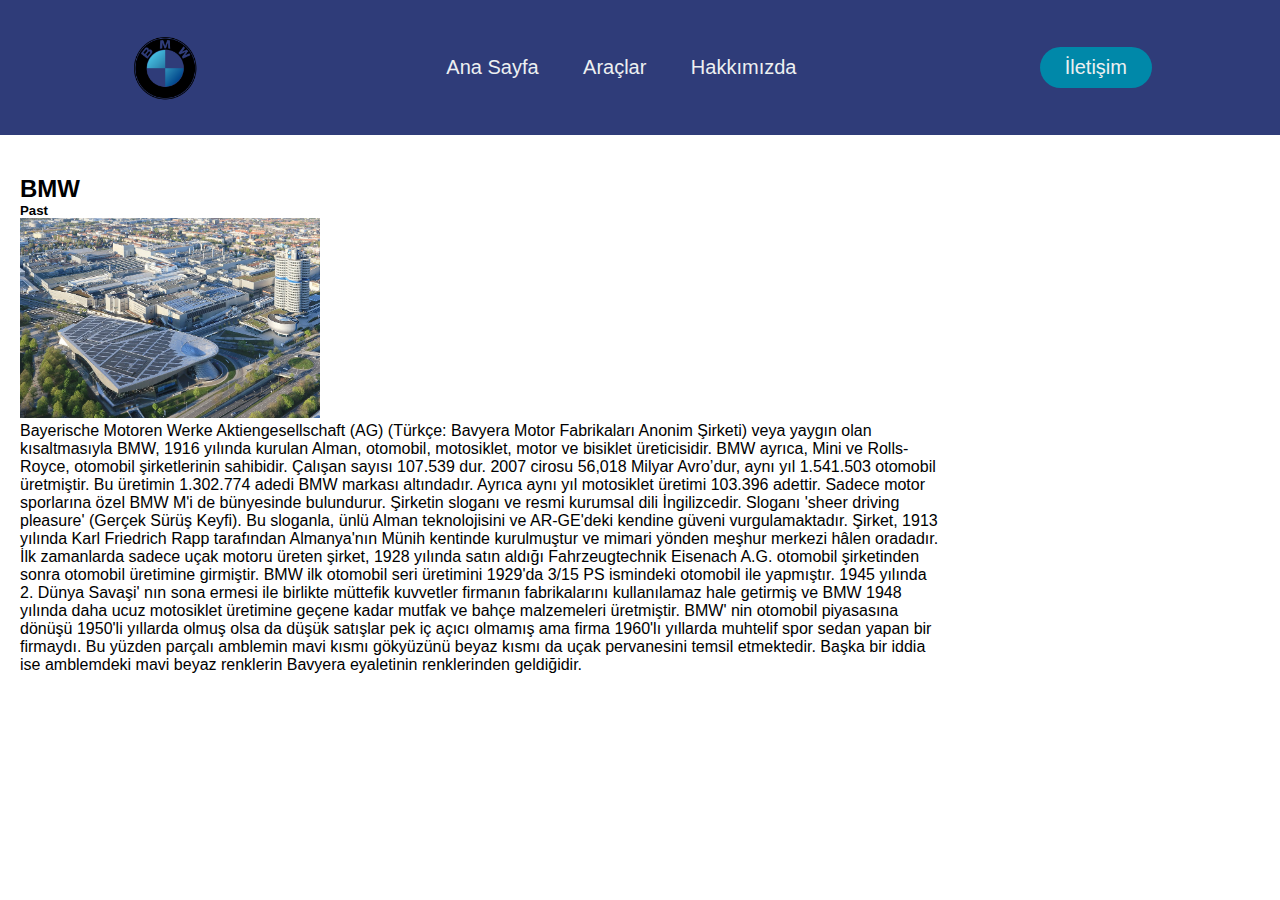
==== about-us.html @ 78001c7d "Add files via upload" ====
<!DOCTYPE html>
<html lang="en">
<head>
    <meta charset="UTF-8">
    <meta name="viewport" content="width=device-width, initial-scale=1.0">
    <title>About US</title>
    <link rel="stylesheet" href="style.css">
</head>
<body>
    <header>
        <img class="logo" src="images/iconfinder_BMW_logo_4140436.png"  alt="logo">
        <nav>
            <ul class="nav_links">
                <li><a href="index.html">Ana Sayfa</a></li>
                <li><a href="#">Araçlar</a></li>
                <li><a href="about-us.html">Hakkımızda</a></li>
            </ul>
        </nav>
        <a class="cta" href="https://www.instagram.com/efevrdl/"><button>İletişim</button></a>
    </header>
    
    <div class="row">
        <div class="leftcolumn">
          <div class="card">
            <h2>BMW</h2>
            <h5>Past</h5>
            <div ><img style="height:200px;" src="images/bmw-museum.jpg" alt="">
            </div>
            
            <p>Bayerische Motoren Werke Aktiengesellschaft (AG) (Türkçe: Bavyera Motor Fabrikaları Anonim Şirketi) veya yaygın olan 
                kısaltmasıyla BMW, 1916 yılında kurulan Alman, otomobil, motosiklet, motor ve bisiklet üreticisidir. BMW ayrıca, Mini ve Rolls-Royce, 
                otomobil şirketlerinin sahibidir. Çalışan sayısı 107.539 dur. 2007 cirosu 56,018 Milyar Avro’dur, aynı yıl 1.541.503 otomobil üretmiştir. 
                Bu üretimin 1.302.774 adedi BMW markası altındadır. Ayrıca aynı yıl motosiklet üretimi 103.396 adettir. Sadece motor sporlarına özel BMW M'i de bünyesinde bulundurur.
                Şirketin sloganı ve resmi kurumsal dili İngilizcedir. Sloganı 'sheer driving pleasure' (Gerçek Sürüş Keyfi). Bu sloganla, ünlü Alman teknolojisini ve 
                AR-GE'deki kendine güveni vurgulamaktadır.
                Şirket, 1913 yılında Karl Friedrich Rapp tarafından Almanya'nın 
                Münih kentinde kurulmuştur ve mimari yönden meşhur merkezi hâlen oradadır. İlk zamanlarda sadece uçak motoru üreten şirket, 1928 yılında satın aldığı 
                Fahrzeugtechnik Eisenach A.G. otomobil şirketinden sonra otomobil üretimine girmiştir. BMW ilk otomobil seri üretimini 1929'da 3/15 PS ismindeki otomobil ile yapmıştır. 
                1945 yılında 2. Dünya Savaşi' nın sona ermesi ile birlikte müttefik kuvvetler firmanın fabrikalarını kullanılamaz hale getirmiş ve BMW 1948 yılında daha ucuz motosiklet
                 üretimine geçene kadar mutfak ve bahçe malzemeleri üretmiştir. BMW' nin otomobil piyasasına dönüşü 1950'li yıllarda olmuş olsa da düşük satışlar pek iç açıcı olmamış ama firma 
                 1960'lı yıllarda muhtelif spor sedan yapan bir firmaydı. Bu yüzden parçalı amblemin mavi kısmı gökyüzünü beyaz kısmı da uçak pervanesini temsil etmektedir. Başka bir iddia ise 
                 amblemdeki mavi beyaz renklerin Bavyera eyaletinin renklerinden geldiğidir.
            </p>
          </div>
        </div>
    </div>
</body>
</html>
---- style.css ----
*{
    font-family: 'Montserrat', sans-serif;
    box-sizing: border-box;
    margin: 0;
    padding: 0;
    
}

li,a, button{
    font-family: "Montserrat",sans-serif;
    font-weight: 500;
    font-size: 20px;
    color: #edf0f1;
    text-decoration: none;
}

header{
    display: flex;
    justify-content: space-between;
    align-items: center;
    padding: 30px 10%;
    background-color: #2f3c79;
}

.logo{
    cursor: pointer;
    width: 75px;
    
}

.nav_links{
    list-style: none;
}

.nav_links li{
    display: inline-block;
    padding: 0px 20px;
}

.nav_links li a{
    transition: all 0.3s ease 0s;
}
.nav_links li a:hover{
    color: #0088a9;
}
button{
    padding: 9px 25px;
    background-color: rgba(0,136,169,1);
    border: none;
    border-radius: 50px;
    cursor: pointer;
    transition: all 0.3s ease 0s;
}

button:hover{
    background-color: rgba(0,136,169,0.8);
}
.reviews{
    height: 63vh;
    margin: 2rem auto;
    display: flex;
    flex-wrap: wrap;
}
.review{
    margin: 0 1rem;
    min-width: 300px;
    flex: 1;
}

.head-review{
    margin: 1.75rem auto;
    width: 150px;
}
.car-pic{
    width: 150%;
    height: 100%;
    object-fit: cover;
    border-radius: 30%;
    box-shadow: 0 10px 25px rgba(0,0,0,.25);
}
.body-review{
    background-color: rgb(238,238,238);
    padding: 2.5rem;
    box-shadow: 2px 2px 10px 3px rgb(225,225,225);
}
.name-review{
    font-size: 1.5rem;
    color: rgb(50,50,50);
    margin-bottom: .25rem;
}
.descrip-review{
    line-height: 1.5.rem;
    letter-spacing: 1px;
    color: rgb(150,150,150);
}
.row:after {
    content: "";
    display: table;
    clear: both;
}
.leftcolumn {   
    float: left;
    width: 75%;
  }
  .card {
    background-color: white;
    padding: 20px;
    margin-top: 20px;
 }
 /*BU KISIM SAYFAYI MOBİL TELEFONLAR İÇİN AYARLIYOR -RESPONSIVE-*/

@media (max-width: 678px){
    .review{
        margin-top: 1.5rem;
    }
}
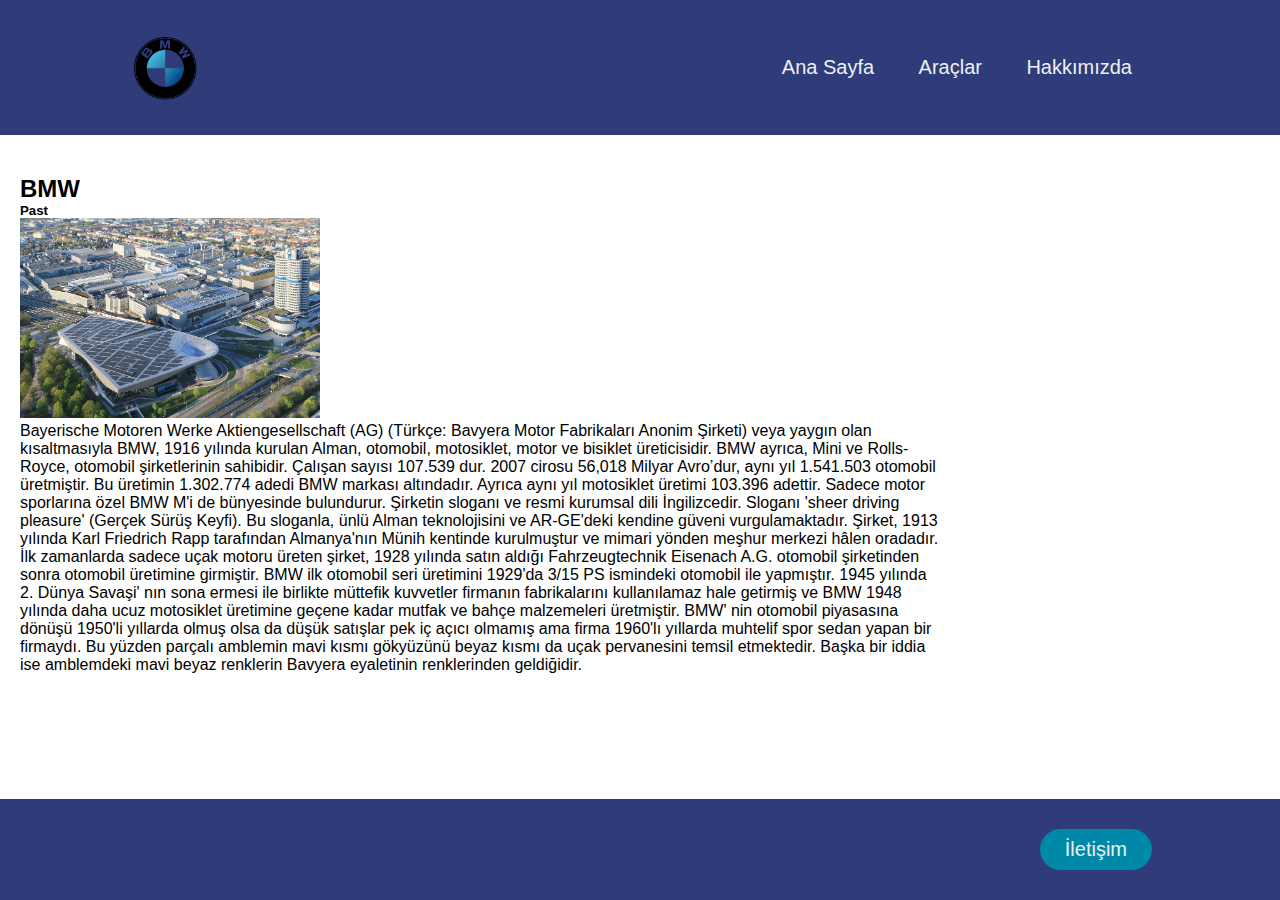
==== commit 8c277b64: "Add files via upload" ====
--- a/about-us.html
+++ b/about-us.html
@@ -12,16 +12,15 @@
         <nav>
             <ul class="nav_links">
                 <li><a href="index.html">Ana Sayfa</a></li>
-                <li><a href="#">Araçlar</a></li>
+                <li><a href="cars.html">Araçlar</a></li>
                 <li><a href="about-us.html">Hakkımızda</a></li>
             </ul>
         </nav>
-        <a class="cta" href="https://www.instagram.com/efevrdl/"><button>İletişim</button></a>
     </header>
     
     <div class="row">
         <div class="leftcolumn">
-          <div class="card">
+          <div class="cards">
             <h2>BMW</h2>
             <h5>Past</h5>
             <div ><img style="height:200px;" src="images/bmw-museum.jpg" alt="">
@@ -44,5 +43,12 @@
           </div>
         </div>
     </div>
+
+    <footer>
+        <nav>
+            
+        </nav>
+        <a class="cta" href="https://www.instagram.com/efevrdl/"><button>İletişim</button></a>
+      </footer>
 </body>
 </html>--- a/style.css
+++ b/style.css
@@ -21,6 +21,17 @@
     padding: 30px 10%;
     background-color: #2f3c79;
 }
+footer{
+    display: flex;
+    justify-content: space-between;
+    align-items: center;
+    padding: 30px 10%;
+    background-color: #2f3c79;
+    position: fixed;
+    bottom: 0px;
+    width: 100%;
+}
+
 
 .logo{
     cursor: pointer;
@@ -102,11 +113,27 @@
     float: left;
     width: 75%;
   }
-  .card {
+  .cards {
     background-color: white;
     padding: 20px;
     margin-top: 20px;
  }
+ .card {
+    box-shadow: 0 4px 8px 0 rgba(0,0,0,0.2);
+    transition: 0.3s;
+    width: 20%;
+    padding: 5px;
+    margin: 10px 5px 10px 70px;
+    float: left;
+  }
+  
+  .card:hover {
+    box-shadow: 0 8px 16px 0 rgba(0,0,0,0.2);
+  }
+  
+  .containers {
+    padding: 5px 16px;
+  }
  /*BU KISIM SAYFAYI MOBİL TELEFONLAR İÇİN AYARLIYOR -RESPONSIVE-*/
 
 @media (max-width: 678px){
